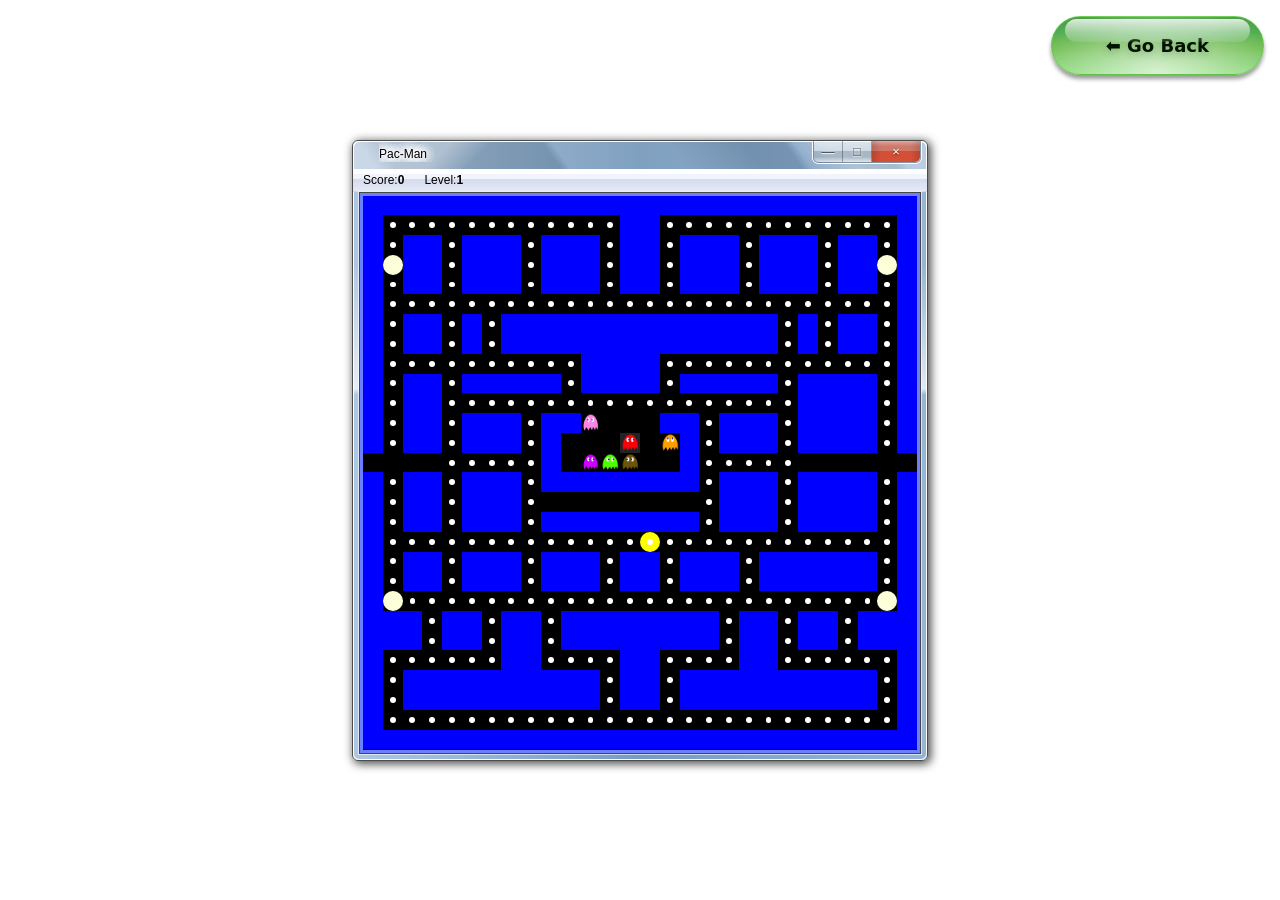
==== pac-man/index.html @ ef1900de "pac-man" ====
<!DOCTYPE html>
<html lang="en">

<head>
  <meta charset="UTF-8">
  <meta name="viewport" content="width=device-width, initial-scale=1.0">
  <title>Pac-Man</title>
  <link rel="stylesheet" href="style.css">
  <script type="module" src="app.js"></script>
</head>

<body>

  <header>
    <a href="../hub.html"><button class="frutiger-aero-button large">⬅ Go Back</button></a>
  </header>

  <main>
    <div class="aero-window">

      <div class="aero-title-bar">
        <span class="aero-title-icon"></span>
        <span class="aero-title-bar-text">Pac-Man</span>
        <div class="aero-title-bar-controls">
          <button aria-label="Minimize">&#8212;</button>
          <button aria-label="Maximize">&#9633;</button>
          <button aria-label="Close" class="close">&#215;</button>
        </div>
      </div>

      <div class="aero-window-menubar">
        <span>Score: <strong id="score">0</strong></span>
        <span>Level: <strong id="level">1</strong></span>
      </div>

      <div class="aero-window-body">
        <div class="game-container">
          <div class="grid"></div>
          <div id="overlay" class="hidden">
            <h1 id="overlay-title"></h1>
            <p id="overlay-subtitle"></p>
            <p id="overlay-score"></p>
          </div>
        </div>
      </div>

    </div>
  </main>

</body>

</html>
---- pac-man/style.css ----
* {
  margin: 0;
  padding: 0;
  box-sizing: border-box;
}

body {
  background-image: url(window.png);
  background-size: cover;
  background-position: center;
  background-repeat: no-repeat;
  min-height: 100vh;
  display: flex;
  justify-content: center;
  align-items: center;
}

.game-container {
  position: relative;
  width: min(560px, 90vmin);
  height: min(560px, 90vmin);
}

.grid {
  width: 100%;
  height: 100%;
  border: solid rgb(108, 128, 255);
  background-color: black;
  display: flex;
  flex-wrap: wrap;
}

.grid div {
  width: calc(100% / 28);
  height: calc(100% / 28);
  position: relative;
}



.pac-dot::after {
  content: '';
  position: absolute;
  inset: 0;
  margin: auto;
  width: 30%;
  height: 30%;
  background: white;
  border-radius: 50%;
  z-index: 2;
}

.wall {
  background-color: blue;
}

.power-pellet {
  content: '';
  background: rgb(253, 255, 216);
  border-radius: 50%;
  width: 30%;
  height: 30%;
  margin: auto;
  position: absolute;
  inset: 0;
}

.ghost {
  z-index: 1;
}

/* keep scared-ghost colour on top of ghost colour but under dot */
.scared-ghost {
  background-color: aquamarine;
  background-size: cover;
}

.blinky {
  background-color: red;
  background-size: cover;
}

.pinky {
  background-color: pink;
  background-size: cover;
}

.inky {
  background-color: cyan;
  background-size: cover;
}

.clyde {
  background-color: orange;
  background-size: cover;
}

.licky {
  background-color: hotpink;
  background-size: cover;
}

.sneaky {
  background-color: rgb(35, 34, 34);
  background-size: cover;
}

.sticky {
  background-color: greenyellow;
  background-size: cover;
}

.tike {
  background-color: rgb(115, 82, 0);
  background-size: cover;
}

.pac-man {
  background-color: #fdff00;
  background-size: cover;
  border-radius: 50%;
  z-index: 3;
}

#overlay {
  position: absolute;
  inset: 0;
  background: rgba(0, 0, 0, 0.78);
  display: flex;
  flex-direction: column;
  align-items: center;
  justify-content: center;
  z-index: 100;
  color: yellow;
}

#overlay h1,
#overlay p {
  position: relative;
  z-index: 101;
}

#overlay.hidden {
  display: none;
}

#overlay h1 {
  font-size: clamp(1rem, 4vmin, 2rem);
  margin-bottom: 1rem;
}

#overlay p {
  font-size: clamp(0.6rem, 2vmin, 0.9rem);
  margin: 0.4rem 0;
}


/* Windows 7 Aero Glass Window CSS */
/* Based on 7.css — https://github.com/khang-nd/7.css */

.aero-window {
  font-family: "Segoe UI", "SegoeUI", "Noto Sans", sans-serif;
  font-size: 9pt;
  width: auto;
  border: 1px solid rgba(0, 0, 0, 0.7);
  border-radius: 6px;
  box-shadow:
    2px 2px 10px 1px rgba(0, 0, 0, 0.7),
    inset 0 0 0 1px rgba(255, 255, 255, 0.98);
  position: relative;
  z-index: 0;
  display: inline-block;
}

/* Full-window colored glass layer */
.aero-window::before {
  content: "";
  position: absolute;
  z-index: -1;
  top: 0;
  left: 0;
  width: 100%;
  height: 100%;
  border-radius: 6px;
  background:
    linear-gradient(transparent 20%, rgba(255, 255, 255, 0.7) 40%, transparent 41%),
    linear-gradient(to right, rgba(255, 255, 255, 0.4), rgba(0, 0, 0, 0.1), rgba(255, 255, 255, 0.2)),
    hsl(210, 55%, 45%);
  background-color: hsl(210, 55%, 45%);
  box-shadow: inset 0 0 0 1px rgba(255, 255, 255, 0.99);
  opacity: 0.65;
}

/* Blur backdrop */
.aero-window::after {
  content: "";
  position: absolute;
  z-index: -10;
  top: 0;
  left: 0;
  width: 100%;
  height: 100%;
  border-radius: 6px;
  backdrop-filter: blur(4px);
}

/* Title bar — authentic diagonal glass stripe texture */
.aero-title-bar {
  min-width: 0;
  width: 100%;
  padding: 6px;
  padding-top: 0;
  display: flex;
  justify-content: space-between;
  align-items: center;
  border-radius: 6px 6px 0 0;
  box-shadow:
    inset 0 1px 0 rgba(255, 255, 255, 0.99),
    inset 1px 0 0 rgba(255, 255, 255, 0.99),
    inset -1px 0 0 rgba(255, 255, 255, 0.99);
  background:
    linear-gradient(135deg, rgba(255, 255, 255, 0.33) 70px, transparent 100px),
    linear-gradient(225deg, rgba(255, 255, 255, 0.33) 70px, transparent 100px),
    linear-gradient(54deg,
      rgba(0, 0, 0, 0.13) 0 4%, rgba(102, 102, 102, 0.07) 6%, rgba(0, 0, 0, 0.13) 8% 10%,
      rgba(0, 0, 0, 0.13) 15% 16%, rgba(170, 170, 170, 0.07) 17% 18%, rgba(0, 0, 0, 0.13) 23% 24%,
      rgba(187, 187, 187, 0.13) 25% 26%, rgba(0, 0, 0, 0.13) 31% 33%,
      rgba(0, 0, 0, 0.13) 34% 34.5%, rgba(187, 187, 187, 0.13) 36% 40%,
      rgba(0, 0, 0, 0.13) 41% 41.5%, rgba(187, 187, 187, 0.13) 44% 45%,
      rgba(187, 187, 187, 0.13) 46% 47%, rgba(0, 0, 0, 0.13) 48% 49%, rgba(0, 0, 0, 0.13) 50% 50.5%,
      rgba(0, 0, 0, 0.13) 56% 56.5%, rgba(187, 187, 187, 0.13) 57% 63%, rgba(0, 0, 0, 0.13) 67% 69%,
      rgba(187, 187, 187, 0.13) 69.5% 70%, rgba(0, 0, 0, 0.13) 73.5% 74%,
      rgba(187, 187, 187, 0.13) 74.5% 79%, rgba(0, 0, 0, 0.13) 80% 84%,
      rgba(170, 170, 170, 0.13) 85% 86%, rgba(0, 0, 0, 0.13) 87%, rgba(187, 187, 187, 0.07) 90%) left center / 100vw 100vh no-repeat fixed;
}

/* Title icon */
.aero-title-icon {
  width: 16px;
  height: 16px;
  margin-right: 4px;
  padding-top: 6px;
  flex-shrink: 0;
  display: block;
}

/* Title text — black with white glow for glass legibility */
.aero-title-bar-text {
  color: #000000;
  letter-spacing: 0;
  line-height: 15px;
  padding-top: 6px;
  text-shadow:
    0 0 10px #fff, 0 0 10px #fff, 0 0 10px #fff, 0 0 10px #fff,
    0 0 10px #fff, 0 0 10px #fff, 0 0 10px #fff, 0 0 10px #fff;
  flex: 1;
  overflow: hidden;
  text-overflow: ellipsis;
  white-space: nowrap;
}

/* Window controls strip — capsule hanging from top */
.aero-title-bar-controls {
  display: flex;
  background: rgba(255, 255, 255, 0.2);
  border: 1px solid rgba(0, 0, 0, 0.3);
  border-top: 0;
  border-radius: 0 0 5px 5px;
  box-shadow:
    0 1px 0 rgba(255, 255, 255, 0.98),
    1px 0 0 rgba(255, 255, 255, 0.98),
    -1px 0 0 rgba(255, 255, 255, 0.98);
}

.aero-title-bar-controls button {
  position: relative;
  min-width: 29px;
  min-height: 21px;
  padding: 0;
  border: 0;
  border-right: 1px solid rgba(0, 0, 0, 0.3);
  border-radius: 0;
  box-sizing: border-box;
  cursor: pointer;
  font-size: 13px;
  line-height: 1;
  color: rgba(0, 0, 0, 0.65);
  text-shadow: 0 0 3px rgba(255, 255, 255, 0.9), 0 1px 0 rgba(255, 255, 255, 0.8);
  background: linear-gradient(rgba(255, 255, 255, 0.5),
      rgba(255, 255, 255, 0.3) 45%,
      rgba(0, 0, 0, 0.1) 50%,
      rgba(0, 0, 0, 0.1) 75%,
      rgba(255, 255, 255, 0.5));
  transition: box-shadow 0.1s;
}

.aero-title-bar-controls button:first-child {
  border-bottom-left-radius: 5px;
}

.aero-title-bar-controls button:last-child {
  border-right: 0;
  border-bottom-right-radius: 5px;
  min-width: 48px;
}

/* Hover — cyan radial glow */
.aero-title-bar-controls button:not(.close):hover {
  background:
    radial-gradient(circle at bottom, #2aceda, transparent 65%),
    linear-gradient(#b6d9ee 50%, #1a6ca1 50%);
  box-shadow: 0 0 7px 3px #5dc4f0, inset 0 0 0 1px rgba(255, 255, 255, 0.98);
  color: white;
  text-shadow: 0 1px 1px rgba(0, 0, 0, 0.4);
}

.aero-title-bar-controls button:not(.close):active {
  background:
    radial-gradient(circle at bottom, #0bfdfa, transparent 65%),
    linear-gradient(#86a7bc 50%, #092747 50%);
  box-shadow: inset 0 0 0 1px rgba(255, 255, 255, 0.98);
}

/* Close button */
.aero-title-bar-controls button.close {
  color: white;
  text-shadow: 0 1px 2px rgba(0, 0, 0, 0.6);
  background:
    radial-gradient(circle at -60% 50%, rgba(0, 0, 0, 0.44) 5% 10%, transparent 50%),
    radial-gradient(circle at 160% 50%, rgba(0, 0, 0, 0.44) 5% 10%, transparent 50%),
    linear-gradient(rgba(224, 161, 151, 0.9), #cf796a 25% 50%, #d54f36 50%);
}

.aero-title-bar-controls button.close:hover {
  background:
    radial-gradient(circle at bottom, #ff8a7a, transparent 65%),
    linear-gradient(#ffbdb3 50%, #d40000 50%);
  box-shadow: 0 0 7px 3px #ff5030, inset 0 0 0 1px rgba(255, 255, 255, 0.98);
  color: white;
}

.aero-title-bar-controls button.close:active {
  background:
    radial-gradient(circle at bottom, #ff3300, transparent 65%),
    linear-gradient(#d45050 50%, #8b0000 50%);
}

/* Menu bar */
.aero-window-menubar {
  background: linear-gradient(#fff 20%, #f1f4fa 25%, #f1f4fa 43%, #d4dbee 48%, #e6eaf6);
  border-bottom: 1px solid rgba(0, 0, 0, 0.15);
  display: flex;
  align-items: stretch;
  font-size: 9pt;
  color: #000;
  font-family: "Segoe UI", "SegoeUI", "Noto Sans", sans-serif;
}

.aero-window-menubar span {
  display: inline-flex;
  align-items: center;
  padding: 4px 10px;
  cursor: default;
}

.aero-window-menubar span:hover {
  background: #3399ff;
  color: #fff;
}

/* Window body — solid #f0f0f0 surface, inset 6px from glass border */
.aero-window-body {
  margin: 6px;
  margin-top: 0;
  border: 1px solid rgba(0, 0, 0, 0.7);
  background: #f0f0f0;
  box-shadow: 0 0 0 1px rgba(255, 255, 255, 0.6);
  padding: 0px;
}

main {
  display: flex;
  justify-content: center;
  align-items: center;
  min-height: 100vh;
  padding: 1rem;
}

header {
  position: fixed;
  top: 1rem;
  right: 1rem;
  z-index: 1000;
}

/* Authentic Frutiger Aero Button CSS */
.frutiger-aero-button {
  /* OKLCH Color System for accurate colors */
  --hue: 140;
  --sat: 0.2;
  --glow-intensity: 0.7;

  /* Color Variables */
  --fg: oklch(15% calc(var(--sat) * 0.5) var(--hue));
  --bg: oklch(75% var(--sat) var(--hue) / 0.8);
  --bg-dark: oklch(45% var(--sat) var(--hue) / 0.75);
  --bottom-glow: radial-gradient(farthest-corner at bottom center,
      rgba(255, 255, 255, var(--glow-intensity)),
      transparent);

  /* Base Styling */
  background-color: var(--bg);
  background:
    var(--bottom-glow),
    linear-gradient(to bottom, var(--bg-dark), var(--bg));

  border: 1px solid var(--bg);
  border-radius: 9999px;

  /* Shadows and Effects */
  box-shadow: 0 4px 4px rgba(0, 0, 0, 0.4);

  /* Typography */
  color: var(--fg);
  font-family: "Lucida Grande", "Lucida Sans Unicode", "Segoe UI", system-ui, sans-serif;
  font-weight: 700;
  text-shadow: 0 2px 0.5em rgba(0, 0, 0, 0.2);

  /* Layout */
  cursor: pointer;
  position: relative;
  transition: all 300ms ease;

  /* Prevent text selection */
  user-select: none;
  -webkit-user-select: none;
}

/* Top Highlight Effect */
.frutiger-aero-button::after {
  content: "";
  position: absolute;
  top: 4%;
  left: 0.75em;
  width: calc(100% - 1.5em);
  height: 40%;
  background: linear-gradient(to bottom,
      rgba(255, 255, 255, 0.8),
      rgba(255, 255, 255, 0.1));
  border-radius: inherit;
  transition: background 400ms ease;
  pointer-events: none;
}

/* Hover State */
.frutiger-aero-button:hover,
.frutiger-aero-button:focus {
  box-shadow: 0 6px 8px rgba(0, 0, 0, 0.4);
  transform: translateY(-1px);
}

/* Active State */
.frutiger-aero-button:active {
  box-shadow: 0 2px 4px rgba(0, 0, 0, 0.4);
  transform: translateY(1px);
}

/* Size Variations */
.frutiger-aero-button.small {
  padding: 0.5em 1.5em;
  font-size: 0.875rem;
}

.frutiger-aero-button.medium {
  padding: 0.75em 2em;
  font-size: 1rem;
}

.frutiger-aero-button.large {
  padding: 1em 3em;
  font-size: 1.125rem;
}
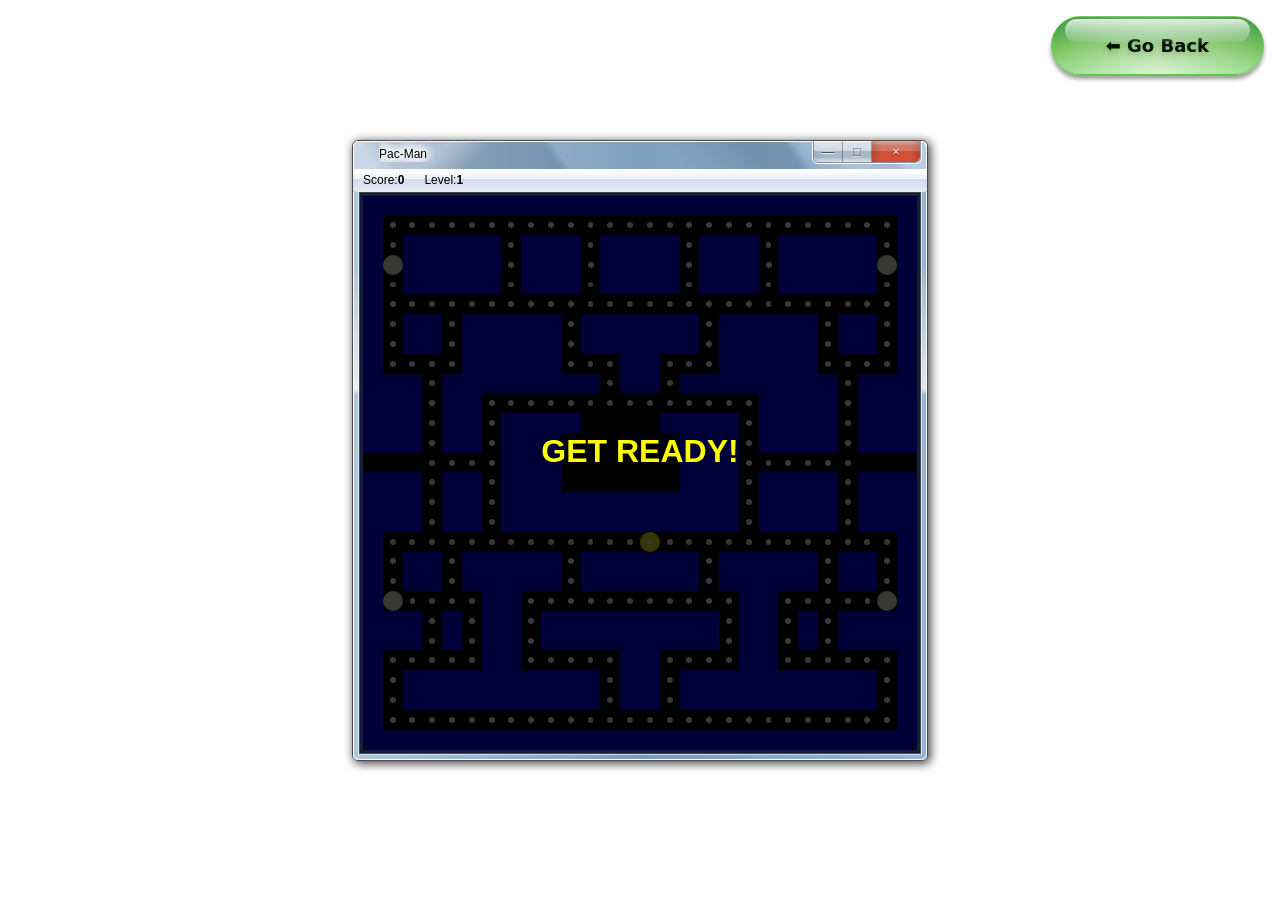
==== commit 68eda170: "pac-man" ====
--- a/pac-man/index.html
+++ b/pac-man/index.html
@@ -12,7 +12,7 @@
 <body>
 
   <header>
-    <a href="../hub.html"><button class="frutiger-aero-button large">⬅ Go Back</button></a>
+    <a href="../index.html"><button class="frutiger-aero-button large">⬅ Go Back</button></a>
   </header>
 
   <main>
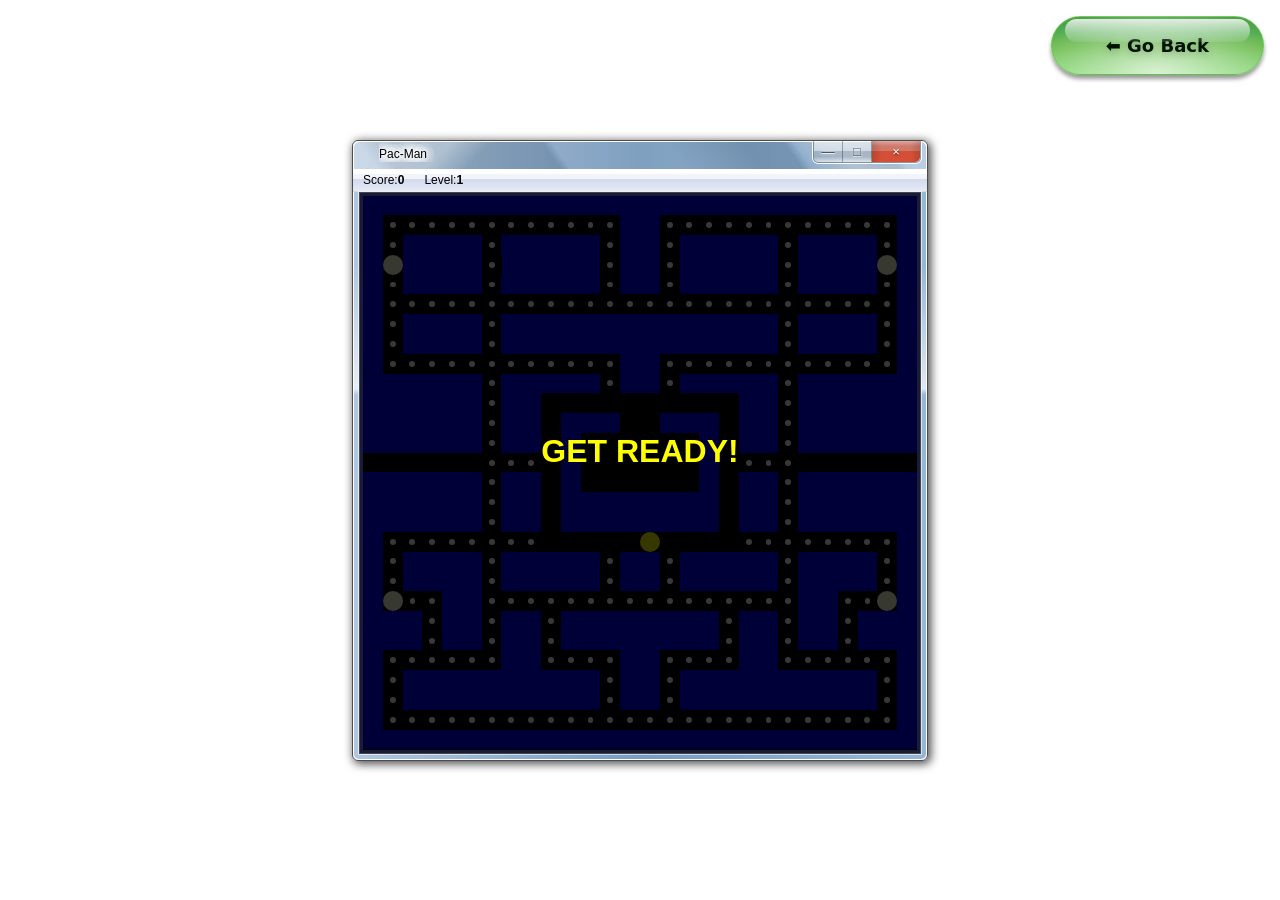
==== commit b0f66797: "ui overhall" ====
--- a/pac-man/index.html
+++ b/pac-man/index.html
@@ -49,4 +49,4 @@
 
 </body>
 
-</html>+</html>
--- a/pac-man/style.css
+++ b/pac-man/style.css
@@ -9,7 +9,9 @@
   background-size: cover;
   background-position: center;
   background-repeat: no-repeat;
+  background-attachment: fixed;
   min-height: 100vh;
+  min-height: 100dvh;
   display: flex;
   justify-content: center;
   align-items: center;
@@ -35,8 +37,6 @@
   height: calc(100% / 28);
   position: relative;
 }
-
-
 
 .pac-dot::after {
   content: '';
@@ -69,51 +69,26 @@
   z-index: 1;
 }
 
-/* keep scared-ghost colour on top of ghost colour but under dot */
 .scared-ghost {
   background-color: aquamarine;
   background-size: cover;
 }
 
-.blinky {
-  background-color: red;
-  background-size: cover;
-}
-
-.pinky {
-  background-color: pink;
-  background-size: cover;
-}
-
-.inky {
-  background-color: cyan;
-  background-size: cover;
-}
-
-.clyde {
-  background-color: orange;
-  background-size: cover;
-}
-
-.licky {
-  background-color: hotpink;
-  background-size: cover;
-}
-
-.sneaky {
-  background-color: rgb(35, 34, 34);
-  background-size: cover;
-}
-
-.sticky {
-  background-color: greenyellow;
-  background-size: cover;
-}
-
-.tike {
-  background-color: rgb(115, 82, 0);
-  background-size: cover;
-}
+.returning-ghost {
+  background-color: transparent !important;
+  background-image:
+    radial-gradient(circle at 34% 42%, white 0 22%, transparent 23%),
+    radial-gradient(circle at 66% 42%, white 0 22%, transparent 23%) !important;
+}
+
+.blinky  { background-color: red;              background-size: cover; }
+.pinky   { background-color: pink;             background-size: cover; }
+.inky    { background-color: cyan;             background-size: cover; }
+.clyde   { background-color: orange;           background-size: cover; }
+.licky   { background-color: hotpink;          background-size: cover; }
+.sneaky  { background-color: rgb(35, 34, 34);  background-size: cover; }
+.sticky  { background-color: greenyellow;      background-size: cover; }
+.tike    { background-color: rgb(115, 82, 0);  background-size: cover; }
 
 .pac-man {
   background-color: #fdff00;
@@ -154,9 +129,25 @@
   margin: 0.4rem 0;
 }
 
+.points-popup {
+  position: absolute;
+  transform: translateX(-50%);
+  color: #fff;
+  font-size: clamp(7px, 1.4vmin, 13px);
+  font-weight: bold;
+  pointer-events: none;
+  z-index: 200;
+  text-shadow: 0 0 3px #000;
+  animation: floatUp 0.8s ease-out forwards;
+}
+
+@keyframes floatUp {
+  0%   { opacity: 1; transform: translateX(-50%) translateY(0); }
+  100% { opacity: 0; transform: translateX(-50%) translateY(-28px); }
+}
+
 
 /* Windows 7 Aero Glass Window CSS */
-/* Based on 7.css — https://github.com/khang-nd/7.css */
 
 .aero-window {
   font-family: "Segoe UI", "SegoeUI", "Noto Sans", sans-serif;
@@ -172,7 +163,6 @@
   display: inline-block;
 }
 
-/* Full-window colored glass layer */
 .aero-window::before {
   content: "";
   position: absolute;
@@ -191,7 +181,6 @@
   opacity: 0.65;
 }
 
-/* Blur backdrop */
 .aero-window::after {
   content: "";
   position: absolute;
@@ -204,7 +193,6 @@
   backdrop-filter: blur(4px);
 }
 
-/* Title bar — authentic diagonal glass stripe texture */
 .aero-title-bar {
   min-width: 0;
   width: 100%;
@@ -234,7 +222,6 @@
       rgba(170, 170, 170, 0.13) 85% 86%, rgba(0, 0, 0, 0.13) 87%, rgba(187, 187, 187, 0.07) 90%) left center / 100vw 100vh no-repeat fixed;
 }
 
-/* Title icon */
 .aero-title-icon {
   width: 16px;
   height: 16px;
@@ -244,7 +231,6 @@
   display: block;
 }
 
-/* Title text — black with white glow for glass legibility */
 .aero-title-bar-text {
   color: #000000;
   letter-spacing: 0;
@@ -259,7 +245,6 @@
   white-space: nowrap;
 }
 
-/* Window controls strip — capsule hanging from top */
 .aero-title-bar-controls {
   display: flex;
   background: rgba(255, 255, 255, 0.2);
@@ -304,7 +289,6 @@
   min-width: 48px;
 }
 
-/* Hover — cyan radial glow */
 .aero-title-bar-controls button:not(.close):hover {
   background:
     radial-gradient(circle at bottom, #2aceda, transparent 65%),
@@ -321,7 +305,6 @@
   box-shadow: inset 0 0 0 1px rgba(255, 255, 255, 0.98);
 }
 
-/* Close button */
 .aero-title-bar-controls button.close {
   color: white;
   text-shadow: 0 1px 2px rgba(0, 0, 0, 0.6);
@@ -345,7 +328,6 @@
     linear-gradient(#d45050 50%, #8b0000 50%);
 }
 
-/* Menu bar */
 .aero-window-menubar {
   background: linear-gradient(#fff 20%, #f1f4fa 25%, #f1f4fa 43%, #d4dbee 48%, #e6eaf6);
   border-bottom: 1px solid rgba(0, 0, 0, 0.15);
@@ -368,7 +350,6 @@
   color: #fff;
 }
 
-/* Window body — solid #f0f0f0 surface, inset 6px from glass border */
 .aero-window-body {
   margin: 6px;
   margin-top: 0;
@@ -383,6 +364,7 @@
   justify-content: center;
   align-items: center;
   min-height: 100vh;
+  min-height: 100dvh;
   padding: 1rem;
 }
 
@@ -395,12 +377,10 @@
 
 /* Authentic Frutiger Aero Button CSS */
 .frutiger-aero-button {
-  /* OKLCH Color System for accurate colors */
   --hue: 140;
   --sat: 0.2;
   --glow-intensity: 0.7;
 
-  /* Color Variables */
   --fg: oklch(15% calc(var(--sat) * 0.5) var(--hue));
   --bg: oklch(75% var(--sat) var(--hue) / 0.8);
   --bg-dark: oklch(45% var(--sat) var(--hue) / 0.75);
@@ -408,7 +388,6 @@
       rgba(255, 255, 255, var(--glow-intensity)),
       transparent);
 
-  /* Base Styling */
   background-color: var(--bg);
   background:
     var(--bottom-glow),
@@ -416,27 +395,20 @@
 
   border: 1px solid var(--bg);
   border-radius: 9999px;
-
-  /* Shadows and Effects */
   box-shadow: 0 4px 4px rgba(0, 0, 0, 0.4);
 
-  /* Typography */
   color: var(--fg);
   font-family: "Lucida Grande", "Lucida Sans Unicode", "Segoe UI", system-ui, sans-serif;
   font-weight: 700;
   text-shadow: 0 2px 0.5em rgba(0, 0, 0, 0.2);
 
-  /* Layout */
   cursor: pointer;
   position: relative;
   transition: all 300ms ease;
-
-  /* Prevent text selection */
   user-select: none;
   -webkit-user-select: none;
 }
 
-/* Top Highlight Effect */
 .frutiger-aero-button::after {
   content: "";
   position: absolute;
@@ -452,31 +424,17 @@
   pointer-events: none;
 }
 
-/* Hover State */
 .frutiger-aero-button:hover,
 .frutiger-aero-button:focus {
   box-shadow: 0 6px 8px rgba(0, 0, 0, 0.4);
   transform: translateY(-1px);
 }
 
-/* Active State */
 .frutiger-aero-button:active {
   box-shadow: 0 2px 4px rgba(0, 0, 0, 0.4);
   transform: translateY(1px);
 }
 
-/* Size Variations */
-.frutiger-aero-button.small {
-  padding: 0.5em 1.5em;
-  font-size: 0.875rem;
-}
-
-.frutiger-aero-button.medium {
-  padding: 0.75em 2em;
-  font-size: 1rem;
-}
-
-.frutiger-aero-button.large {
-  padding: 1em 3em;
-  font-size: 1.125rem;
-}+.frutiger-aero-button.small  { padding: 0.5em 1.5em;  font-size: 0.875rem; }
+.frutiger-aero-button.medium { padding: 0.75em 2em;   font-size: 1rem; }
+.frutiger-aero-button.large  { padding: 1em 3em;      font-size: 1.125rem; }
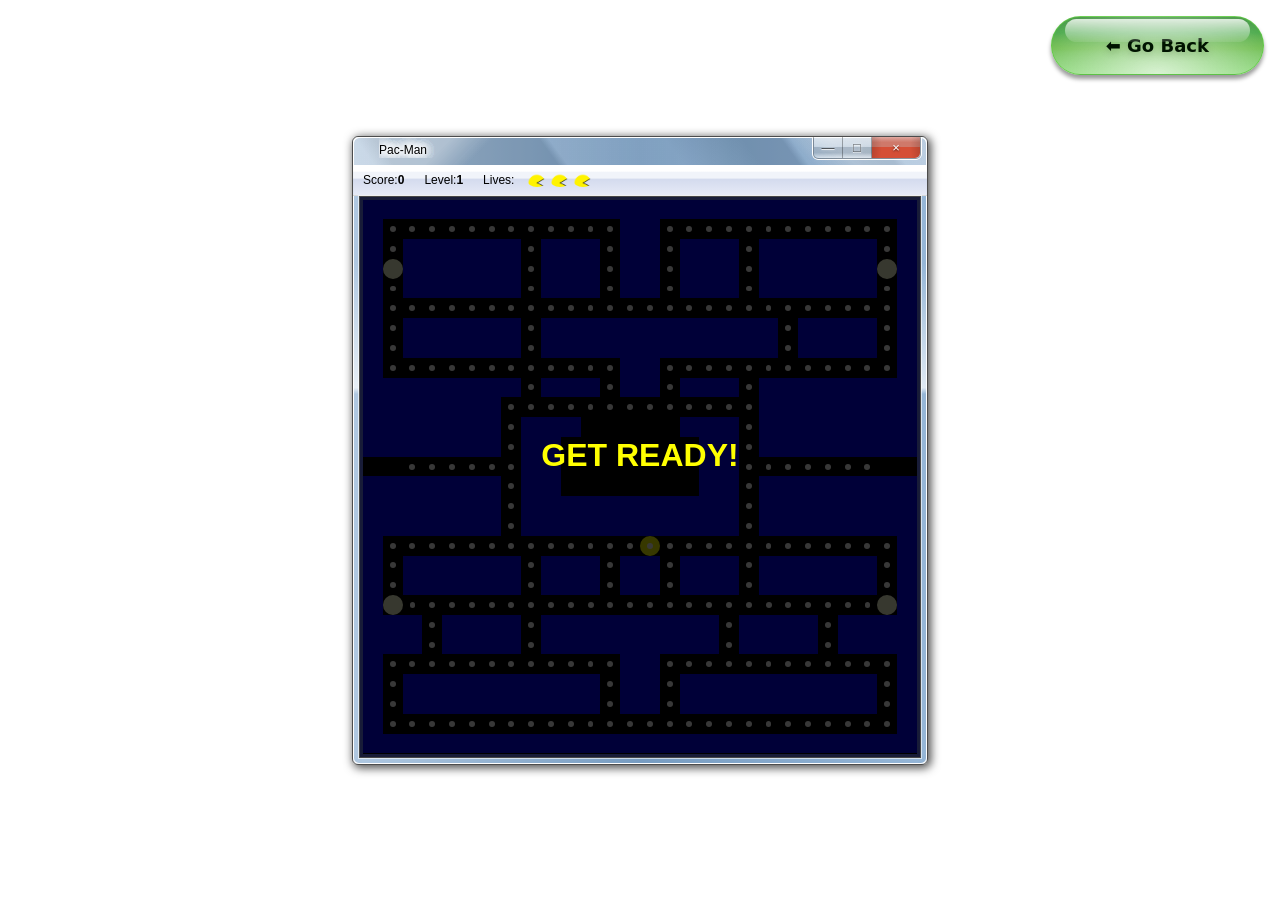
==== commit f24dddc7: "update" ====
--- a/pac-man/index.html
+++ b/pac-man/index.html
@@ -31,6 +31,7 @@
       <div class="aero-window-menubar">
         <span>Score: <strong id="score">0</strong></span>
         <span>Level: <strong id="level">1</strong></span>
+        <span>Lives: <span id="lives"></span></span>
       </div>
 
       <div class="aero-window-body">
--- a/pac-man/style.css
+++ b/pac-man/style.css
@@ -345,6 +345,17 @@
   cursor: default;
 }
 
+.life-icon {
+  display: inline-block;
+  width: 14px;
+  height: 14px;
+  border-radius: 50%;
+  background-image: url('pictures/pacman-right.png');
+  background-size: cover;
+  margin-left: 3px;
+  vertical-align: middle;
+}
+
 .aero-window-menubar span:hover {
   background: #3399ff;
   color: #fff;
